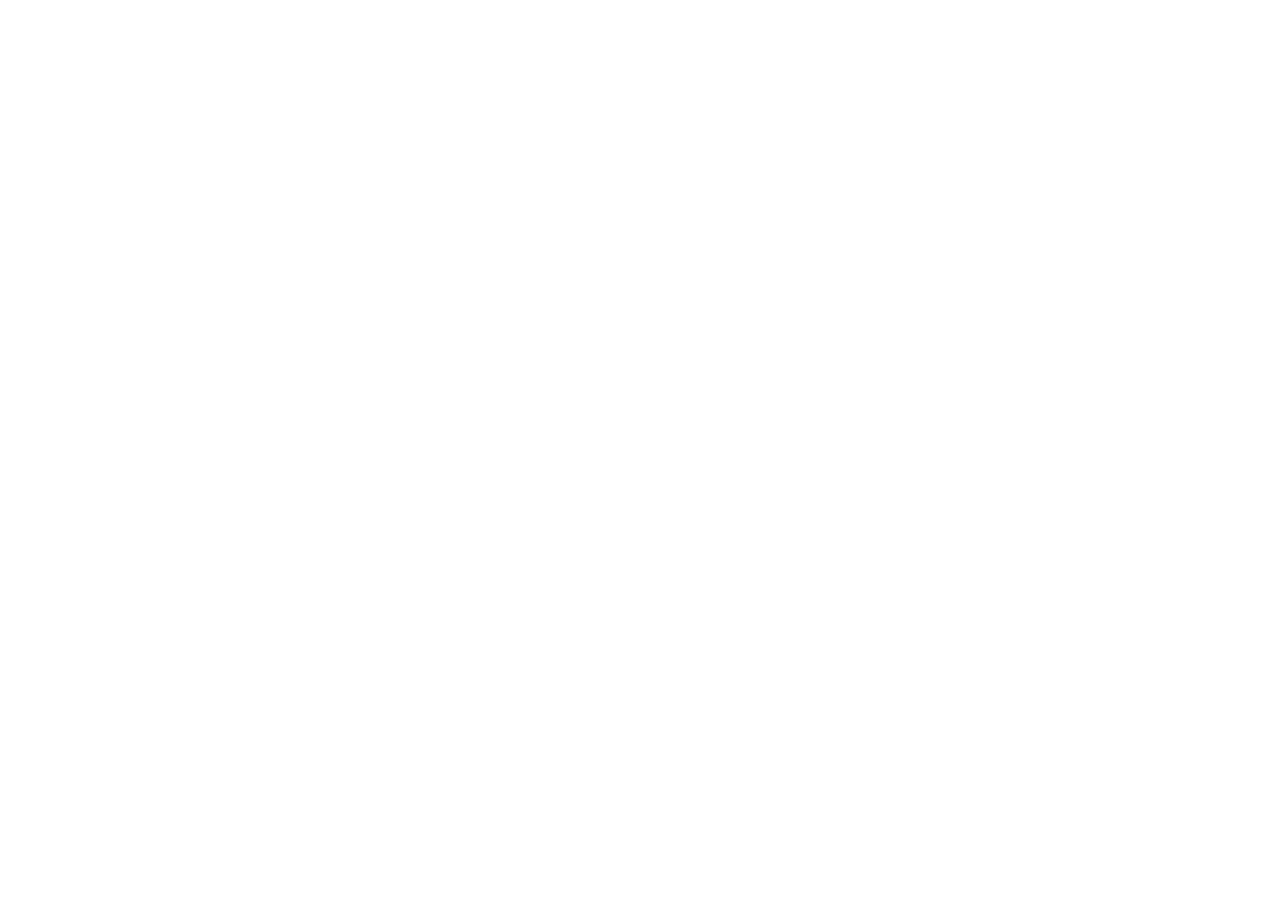
==== module-3-assignment/index.html @ ede102c8 "module-3" ====
<!DOCTYPE html>
<html lang="en">
<head>
<meta charset="utf-8">
<TITLE>MODULE2-ASSIGNMENT</TITLE>
<link rel="stylesheet" type="text/css" href="https://riyagupta0402.github.io/Assignment/module-2-assignment/Style.css">
 </head>





 </html>
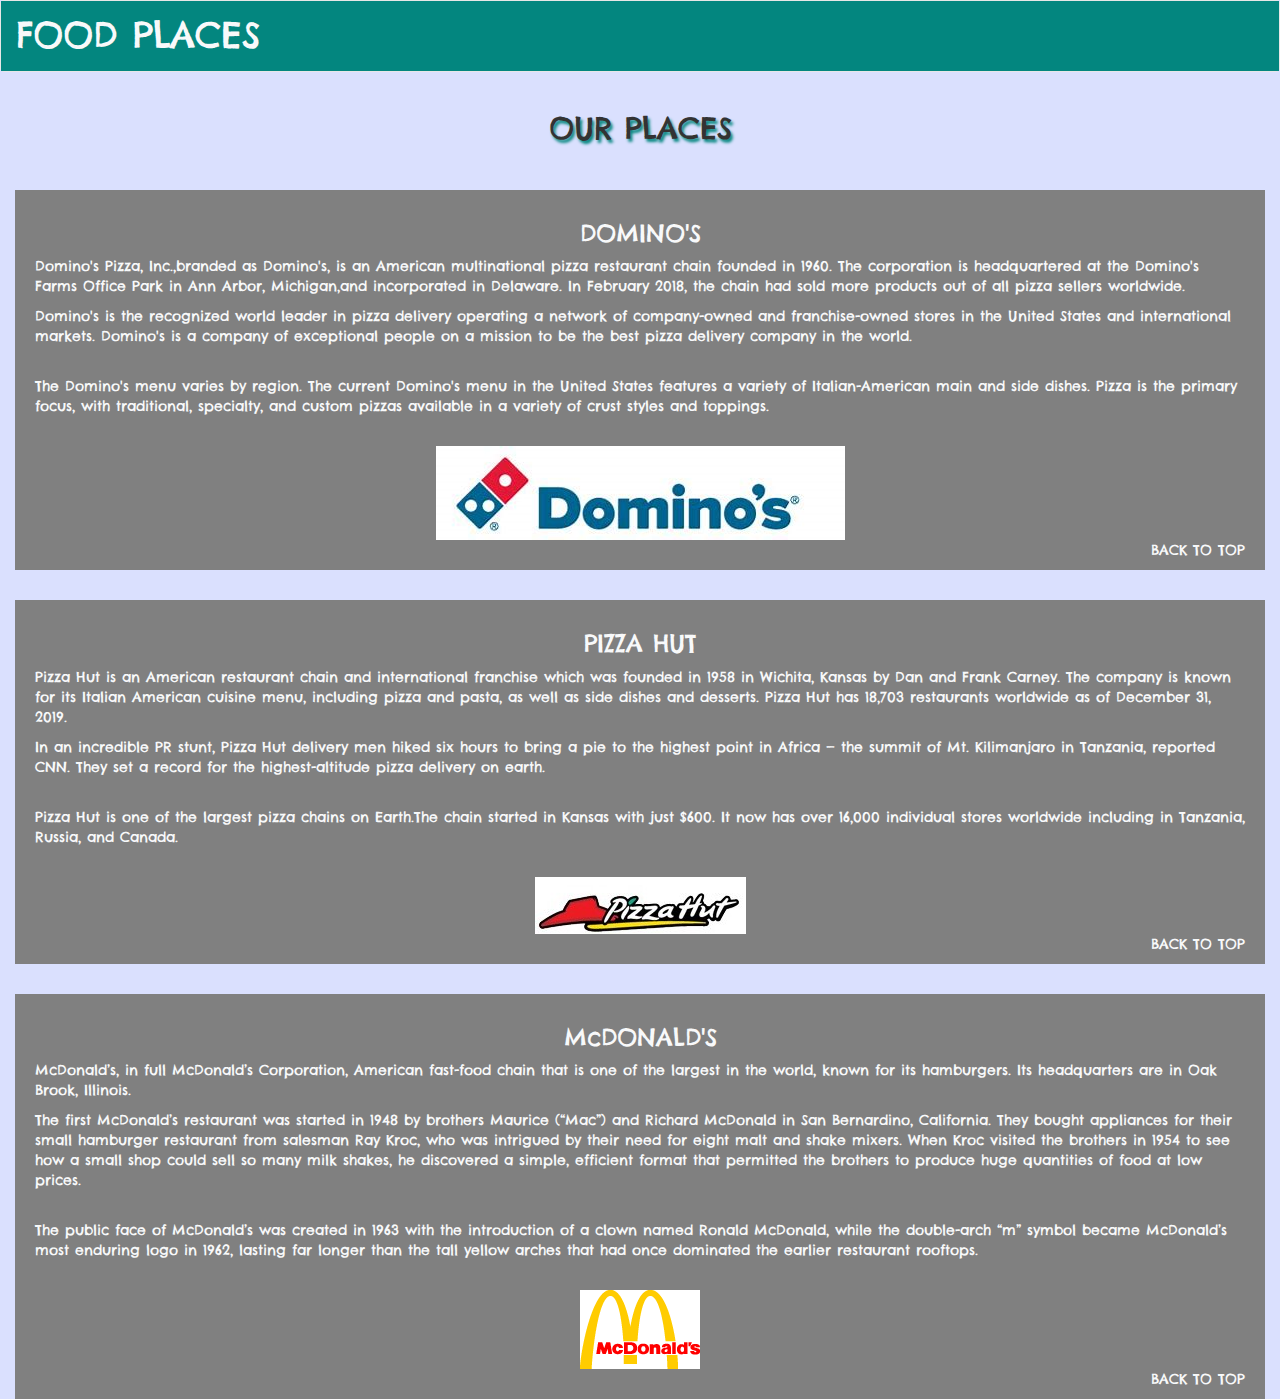
==== commit 33e6f604: "CHANGES" ====
--- a/module-3-assignment/index.html
+++ b/module-3-assignment/index.html
@@ -1,13 +1,91 @@
-<!DOCTYPE html>
+<!doctype html>
 <html lang="en">
-<head>
-<meta charset="utf-8">
-<TITLE>MODULE2-ASSIGNMENT</TITLE>
-<link rel="stylesheet" type="text/css" href="https://riyagupta0402.github.io/Assignment/module-2-assignment/Style.css">
+ <head>
+  <meta charset="utf-8">
+  <meta http-equiv="X-UA-Comptible" content="IE=edge">
+  <meta  name="viewport" content="width=device-width , initial-scale=1">
+  <title>OUR MENU</title>
+  <link rel="stylesheet" href="css\bootstrap.css">
+  <link rel="stylesheet"  href="css\Style.css">
+  <link href="https://fonts.googleapis.com/css2?family=Chelsea+Market&display=swap" rel="stylesheet" type='text/css'> 
+  <link href="https://fonts.googleapis.com/css2?family=Playfair+Display&display=swap" rel="stylesheet"> 
  </head>
 
+ <!--HEAD TAGS ENDS AND BODY TAGS BEGINS-->
+ <body>
+ 	<header>
+ 	   <nav id="header-nav" class="navbar navbar-default">
+ 		   <div class="container-fluid">
+          <div class="nvbar-header">
+ 		   	   <div class="navbar-brand">
+ 		   	   	 <a href="index.html">
+ 		   	   	 	<h1>
+ 		   	   	 	FOOD PLACES
+ 		   	   	    </h1>
+ 		   	   	 </a>
+ 		   	   </div> <!-- navbar-brand -->
+          </div>
+            <button type="button" class="navbar-toggle collapsed visible-xs" data-toggle="collapse" data-target="#collapsable-nav" aria-expanded="false" >
+            <span class="sr-only">Toggle navigation</span>
+            <span class="icon-bar"></span>
+            <span class="icon-bar"></span>
+            <span class="icon-bar"></span>
+            </button>
 
+          <div id="collapsable-nav" class="collapse navbar-collapse ">
+           <ul id="nav-list" class="nav navbar-nav navbar-right visible-xs">
+            <li>
+              <a  href="#Domino">
+                 DOMINO'S<br></a>
+            </li>
+            <li>
+              <a  href="#pizzahut">
+                PIZZA HUT<br></a>
+            </li>
+            <li>
+              <a  href="#mcd">
+               McDONALD'S</a>
+            </li>
+          </ul><!-- #nav-list -->
+        </div><!-- .collapse .navbar-collapse --> 
+ 			  </div><!--container -->
+ 		 </nav>
+ 	</header>
 
-
-
+    <div id="main-content" class="container-fluid">
+      <h2 class="text-center">OUR PLACES</h2>
+      <div id="Domino">
+        <h3>DOMINO'S</h3>
+        <p>Domino's Pizza, Inc.,branded as Domino's, is an American multinational pizza restaurant chain founded in 1960. The corporation is headquartered at the Domino's Farms Office Park in Ann Arbor, Michigan,and incorporated in Delaware. In February 2018, the chain had sold more products out of all pizza sellers worldwide.</p>
+        <p>Domino's is the recognized world leader in pizza delivery operating a network of company-owned and franchise-owned stores in the United States and international markets. Domino's is a company of exceptional people on a mission to be the best pizza delivery company in the world.</p>
+        <br>
+        <p>The Domino's menu varies by region. The current Domino's menu in the United States features a variety of Italian-American main and side dishes. Pizza is the primary focus, with traditional, specialty, and custom pizzas available in a variety of crust styles and toppings.</p> 
+        <img class="logo" src="pic\untitled.png">
+        <a href="#header-nav">BACK TO TOP</a>
+      </div>
+      <div id="pizzahut">
+        <h3>PIZZA HUT</h3>
+         <p>Pizza Hut is an American restaurant chain and international franchise which was founded in 1958 in Wichita, Kansas by Dan and Frank Carney. The company is known for its Italian American cuisine menu, including pizza and pasta, as well as side dishes and desserts. Pizza Hut has 18,703 restaurants worldwide as of December 31, 2019.</p>
+        <p>In an incredible PR stunt, Pizza Hut delivery men hiked six hours to bring a pie to the highest point in Africa — the summit of Mt. Kilimanjaro in Tanzania, reported CNN.
+        They set a record for the highest-altitude pizza delivery on earth.</p>
+        <br>
+        <p> Pizza Hut is one of the largest pizza chains on Earth.The chain started in Kansas with just $600. It now has over 16,000 individual stores worldwide including in Tanzania, Russia, and Canada. </p> 
+        <img class="logo" src="pic\ph.jpg">
+        <a href="#header-nav">BACK TO TOP</a>
+      </div>
+      <div id="mcd">
+        <h3>McDONALD'S</h3>
+         <p>McDonald’s, in full McDonald’s Corporation, American fast-food chain that is one of the largest in the world, known for its hamburgers. Its headquarters are in Oak Brook, Illinois.</p>
+        <p>The first McDonald’s restaurant was started in 1948 by brothers Maurice (“Mac”) and Richard McDonald in San Bernardino, California. They bought appliances for their small hamburger restaurant from salesman Ray Kroc, who was intrigued by their need for eight malt and shake mixers. When Kroc visited the brothers in 1954 to see how a small shop could sell so many milk shakes, he discovered a simple, efficient format that permitted the brothers to produce huge quantities of food at low prices.</p>
+        <br>
+        <p>The public face of McDonald’s was created in 1963 with the introduction of a clown named Ronald McDonald, while the double-arch “m” symbol became McDonald’s most enduring logo in 1962, lasting far longer than the tall yellow arches that had once dominated the earlier restaurant rooftops.</p> 
+        <img class="logo" src="pic/mcd.jpg">
+        <a href="#header-nav">BACK TO TOP</a>
+      </div>
+    </div>
+    <!-- jquery (bootstrap JS plugins depend on it) -->
+	<script src="js/jquery-3.5.1.min.js"></script>
+	<script src="js/bootstrap.min.js"></script>
+	<script src="js/script.js"></script>
+</body>
  </html>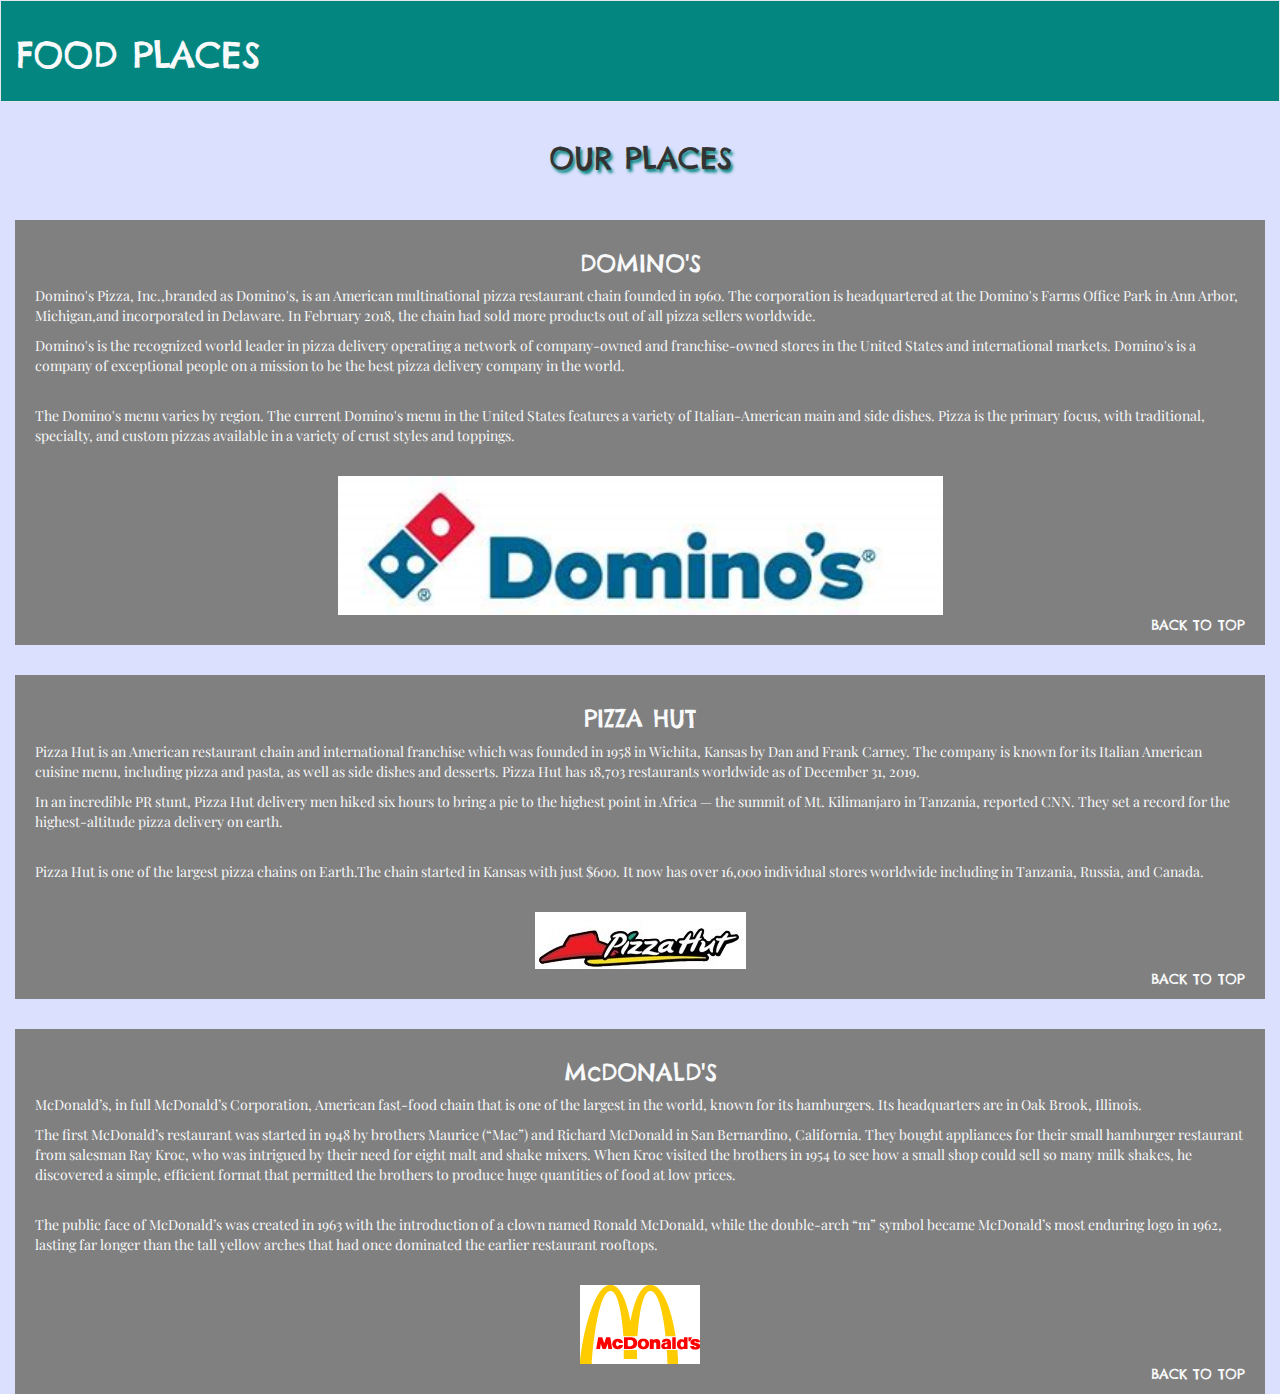
==== commit 5a36e425: "changes" ====
--- a/module-3-assignment/index.html
+++ b/module-3-assignment/index.html
@@ -35,7 +35,7 @@
           <div id="collapsable-nav" class="collapse navbar-collapse ">
            <ul id="nav-list" class="nav navbar-nav navbar-right visible-xs">
             <li>
-              <a  href="#Domino">
+              <a class="change" href="#Domino">
                  DOMINO'S<br></a>
             </li>
             <li>
